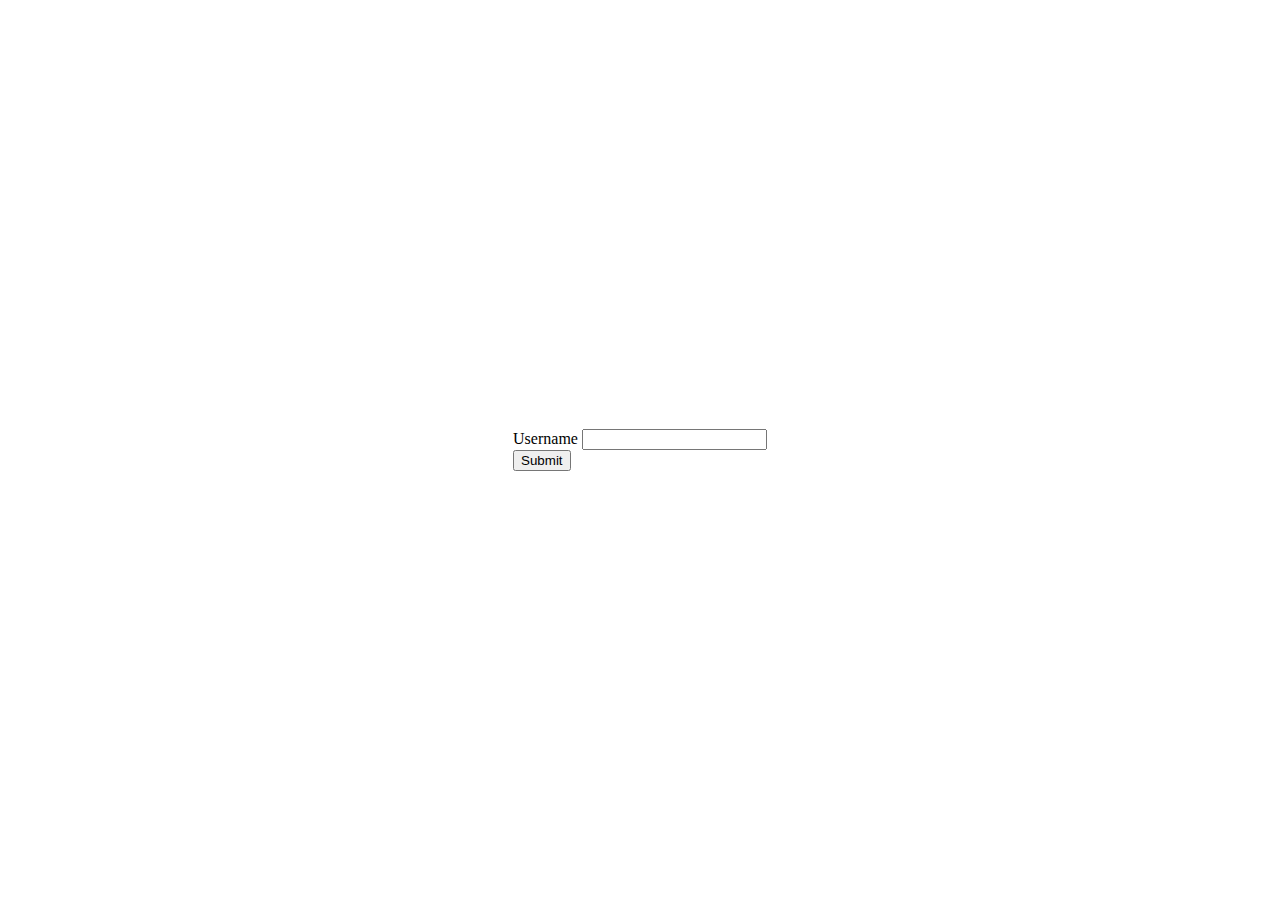
==== docs/leaderboard.html @ 8add8d05 "Added beginning of login system" ====
<!DOCTYPE html>
<html lang="en">
<head>
    <meta charset="UTF-8">
    <meta name="viewport" content="width=device-width, initial-scale=0.75, maximum-scale=0.75, user-scalable=0">
    <title>Login</title>

    <link rel="stylesheet" href="overall-style.css" type="text/css"/>
    <link rel="stylesheet" href="login.css" type="text/css"/>
    
    <script src="login.js" type="text/javascript" defer></script>
</head>
<body>
    <div class="form">
        <div class="username-container">
            <label>Username</label>
            <input type="text" />
        </div>
        <!-- <div class="-container">
            <label>Username</label>
            <input type="text" />
        </div> -->
        <button class="submit-button">Submit</button>
    </div>
</body>
</html>
---- docs/overall-style.css ----
html, body{
    height: 100%;
    margin: 0;
}

body{
    display: flex;
    justify-content: center;
    align-items: center;
    overscroll-behavior: contain;
}
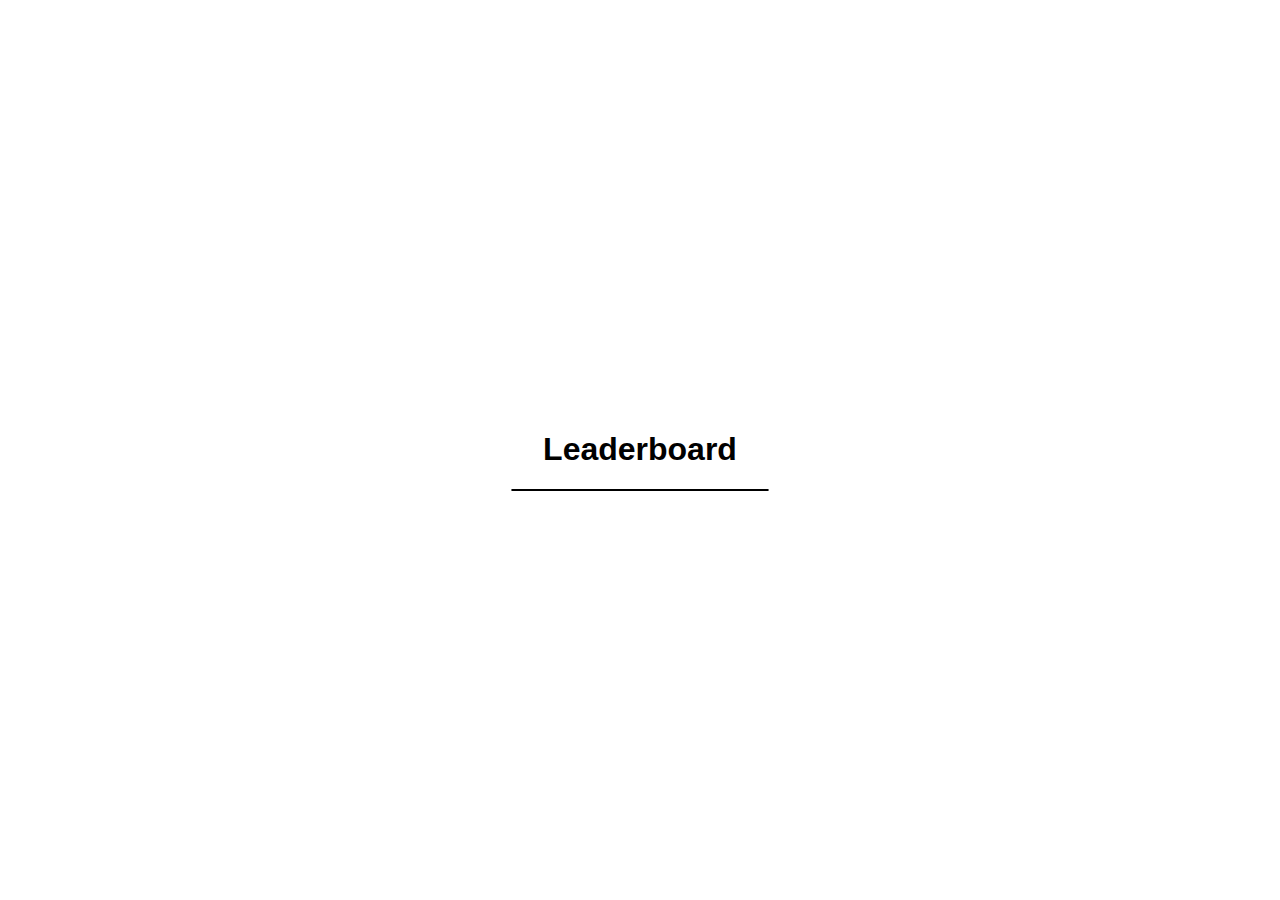
==== commit f3ad0e40: "Added login screen and Leaderboard screen" ====
--- a/docs/leaderboard.html
+++ b/docs/leaderboard.html
@@ -3,24 +3,16 @@
 <head>
     <meta charset="UTF-8">
     <meta name="viewport" content="width=device-width, initial-scale=0.75, maximum-scale=0.75, user-scalable=0">
-    <title>Login</title>
+    <title>Leaderboard</title>
 
     <link rel="stylesheet" href="overall-style.css" type="text/css"/>
-    <link rel="stylesheet" href="login.css" type="text/css"/>
-    
-    <script src="login.js" type="text/javascript" defer></script>
+    <link rel="stylesheet" href="leaderboard.css" type="text/css"/>
+
+    <script src="../connect-database.js" type="text/javascript"></script>
+    <script src="leaderboard.js" type="text/javascript" defer></script>
 </head>
 <body>
-    <div class="form">
-        <div class="username-container">
-            <label>Username</label>
-            <input type="text" />
-        </div>
-        <!-- <div class="-container">
-            <label>Username</label>
-            <input type="text" />
-        </div> -->
-        <button class="submit-button">Submit</button>
-    </div>
+    <h1>Leaderboard</h1>
+    <div class="users-container"></div>
 </body>
 </html>--- a/docs/overall-style.css
+++ b/docs/overall-style.css
@@ -8,4 +8,5 @@
     justify-content: center;
     align-items: center;
     overscroll-behavior: contain;
+    font-family: "Olympic Sans", "Inter", Helvetica, Arial, sans-serif;
 }--- a/docs/leaderboard.css
+++ b/docs/leaderboard.css
@@ -0,0 +1,42 @@
+body{
+    flex-direction: column;
+}
+
+.users-container{
+    width: 20%;
+    border: 1px black solid;
+    border-radius: 10px;
+    overflow: hidden
+}
+
+@media only screen and (max-device-width: 900px){
+    .users-container{
+        width: 80%;
+    }
+}
+
+.user{
+    display: flex;
+    justify-content: space-between;
+    padding: 1%;
+}
+
+.user .username{
+    word-wrap: break-word;
+}
+
+.user:nth-child(even){
+    background: #eee;
+}
+
+.user:first-child{
+    background: #DAA520;
+}
+
+.user:nth-child(2){
+    background: #C0C0C0;
+}
+
+.user:nth-child(3){
+    background: #CD7F32;
+}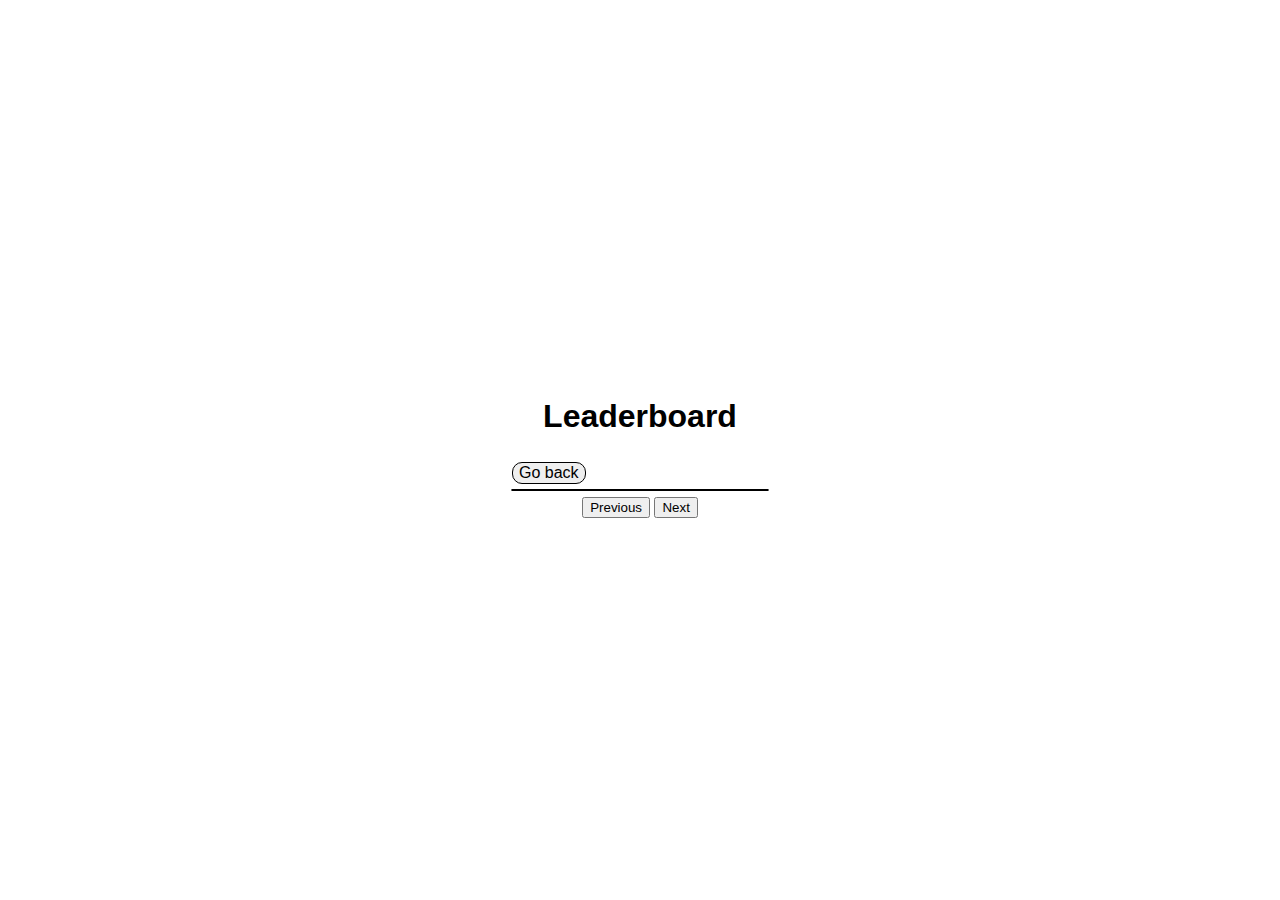
==== commit 69f08919: "Add leaderboard button at login and minor changes" ====
--- a/docs/leaderboard.html
+++ b/docs/leaderboard.html
@@ -8,11 +8,21 @@
     <link rel="stylesheet" href="overall-style.css" type="text/css"/>
     <link rel="stylesheet" href="leaderboard.css" type="text/css"/>
 
-    <script src="../connect-database.js" type="text/javascript"></script>
+    <script src="connect-database.js" type="text/javascript"></script>
     <script src="leaderboard.js" type="text/javascript" defer></script>
 </head>
 <body>
     <h1>Leaderboard</h1>
-    <div class="users-container"></div>
+
+    <div class="container">
+        <button class="go-back">Go back</button>
+    
+        <div class="users-container"></div>
+        <div class="pagination-buttons">
+            <button class="previous-button">Previous</button>
+            <span class="page-index"></span>
+            <button class="next-button">Next</button>
+        </div>
+    </div>
 </body>
 </html>--- a/docs/leaderboard.css
+++ b/docs/leaderboard.css
@@ -2,15 +2,48 @@
     flex-direction: column;
 }
 
+::-webkit-scrollbar {
+    width: 10px;
+}
+
+::-webkit-scrollbar-thumb {
+    background: lightgray;
+    border-top-right-radius: 10px;
+    border-bottom-right-radius: 10px;
+}
+
+::-webkit-scrollbar-thumb:hover {
+    background: darkgray;
+}
+
+.go-back{
+    border-radius: 10px;
+    border: 1px black solid;
+    font-size: medium;
+    align-self: flex-start;
+}
+
+.container{
+    display: flex;
+    flex-direction: column;
+    align-items: center;
+    width: 20%;
+    padding: .5%;
+    overflow-y: auto;
+    overflow-x: hidden;
+}
+
 .users-container{
-    width: 20%;
+    width: 100%;
     border: 1px black solid;
     border-radius: 10px;
-    overflow: hidden
+    overflow-y: auto;
+    overflow-x: hidden;
+    margin: 2% 0%;
 }
 
 @media only screen and (max-device-width: 900px){
-    .users-container{
+    .container{
         width: 80%;
     }
 }
@@ -27,16 +60,4 @@
 
 .user:nth-child(even){
     background: #eee;
-}
-
-.user:first-child{
-    background: #DAA520;
-}
-
-.user:nth-child(2){
-    background: #C0C0C0;
-}
-
-.user:nth-child(3){
-    background: #CD7F32;
 }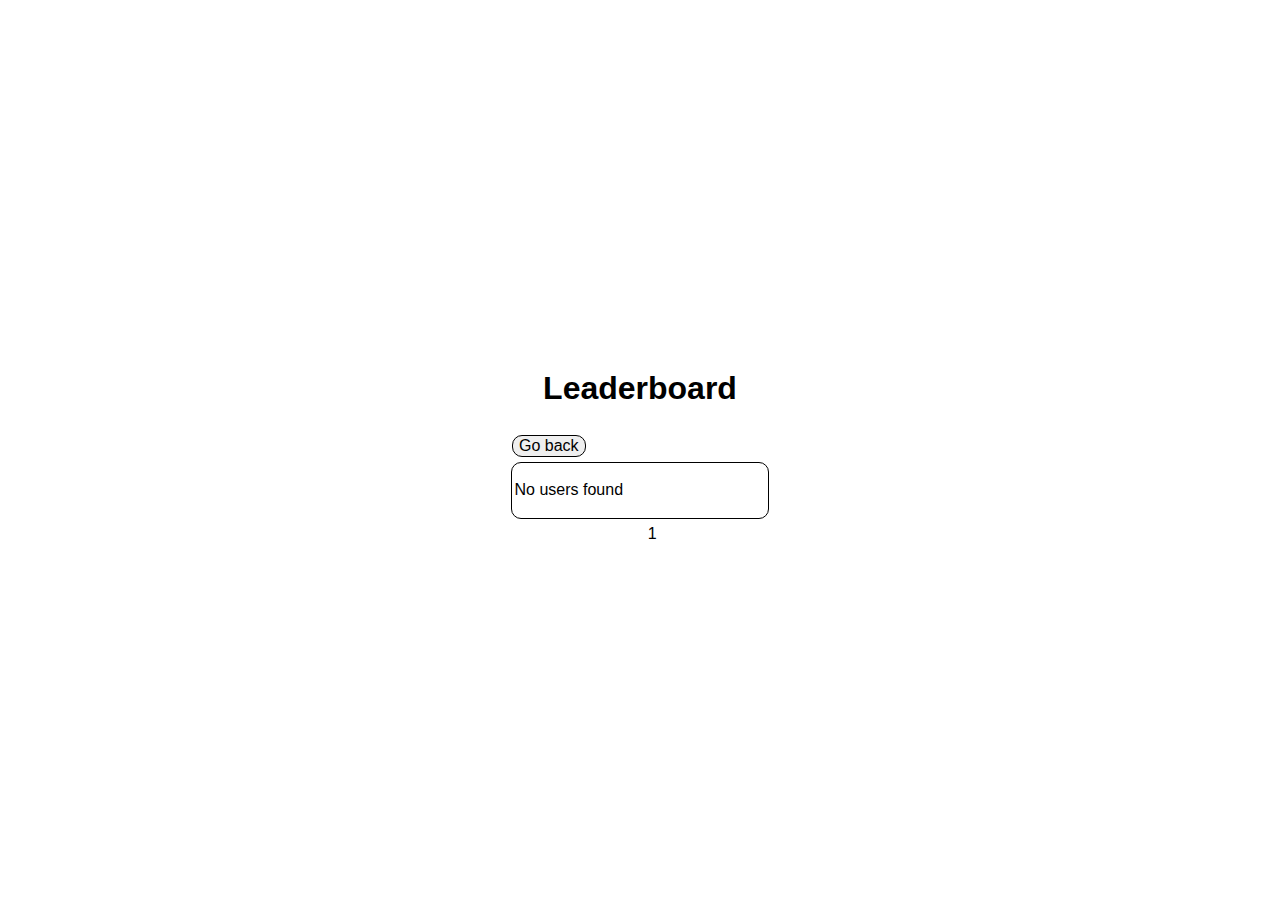
==== commit ddf36f51: "Added no users check, sorting improved and added difficulty to leaderboard" ====
--- a/docs/leaderboard.html
+++ b/docs/leaderboard.html
@@ -20,7 +20,7 @@
         <div class="users-container"></div>
         <div class="pagination-buttons">
             <button class="previous-button">Previous</button>
-            <span class="page-index"></span>
+            <span class="page-index">1</span>
             <button class="next-button">Next</button>
         </div>
     </div>
--- a/docs/leaderboard.css
+++ b/docs/leaderboard.css
@@ -58,6 +58,20 @@
     word-wrap: break-word;
 }
 
+.user .difficulty-container{
+    display: flex;
+    justify-content: space-between;
+    width: 75px;
+}
+
+.user .difficulty-container p{
+    margin-right: 2%;
+}
+
 .user:nth-child(even){
     background: #eee;
+}
+
+.previous-button, .next-button{
+    visibility: hidden;
 }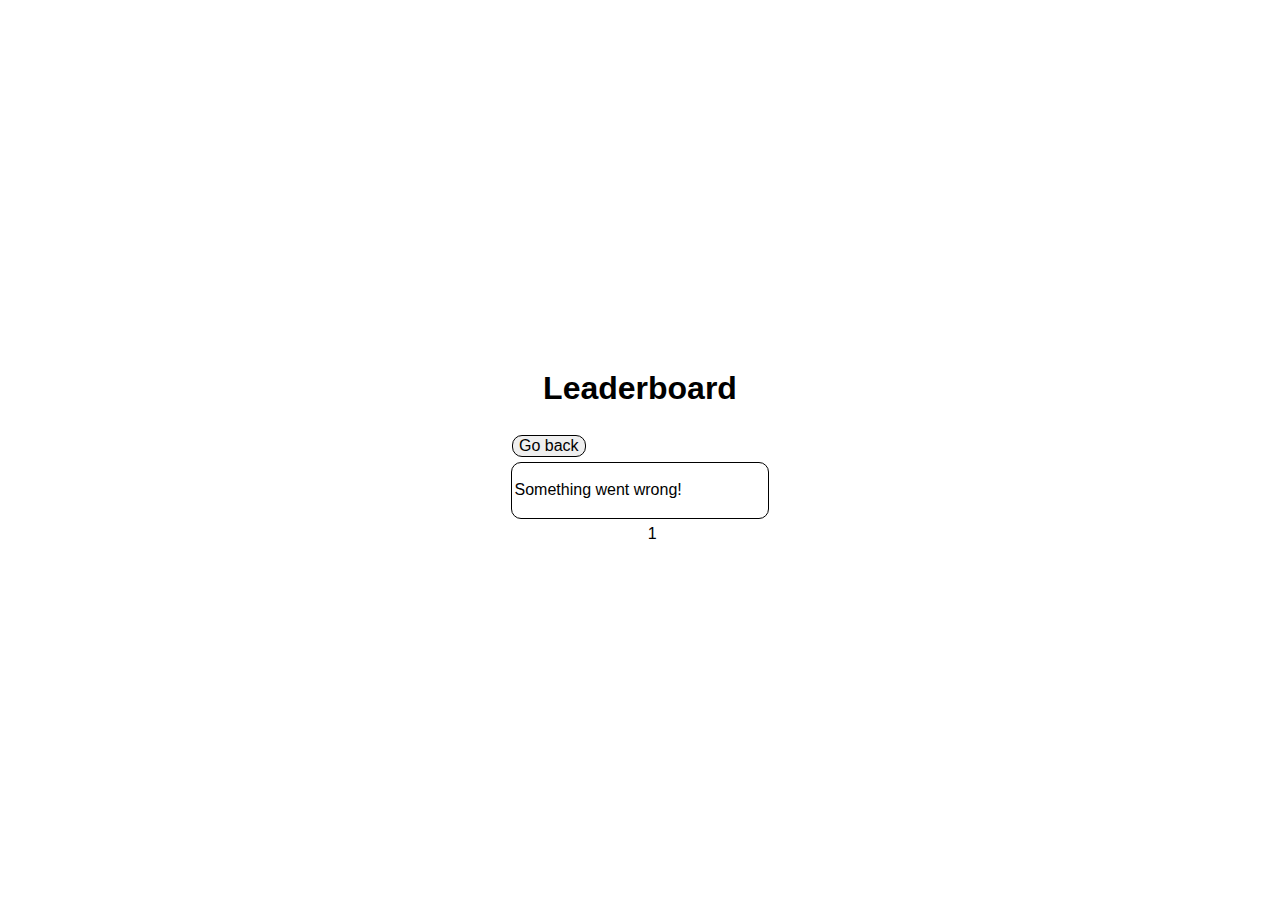
==== commit 41888e4e: "Updated Google Analytics" ====
--- a/docs/leaderboard.html
+++ b/docs/leaderboard.html
@@ -10,6 +10,16 @@
 
     <script src="connect-database.js" type="text/javascript"></script>
     <script src="leaderboard.js" type="text/javascript" defer></script>
+    
+    <!-- Global site tag (gtag.js) - Google Analytics -->
+    <script async src="https://www.googletagmanager.com/gtag/js?id=UA-226018277-1"></script>
+    <script>
+        window.dataLayer = window.dataLayer || [];
+        function gtag(){dataLayer.push(arguments);}
+        gtag('js', new Date());
+
+        gtag('config', 'UA-226018277-1');
+    </script>
 </head>
 <body>
     <h1>Leaderboard</h1>
--- a/docs/leaderboard.css
+++ b/docs/leaderboard.css
@@ -48,20 +48,21 @@
     }
 }
 
-.user{
+.user, .error-message{
     display: flex;
     justify-content: space-between;
     padding: 1%;
 }
 
 .user .username{
+    min-width: 10%;
     word-wrap: break-word;
 }
 
 .user .difficulty-container{
     display: flex;
     justify-content: space-between;
-    width: 75px;
+    min-width: 75px;
 }
 
 .user .difficulty-container p{
